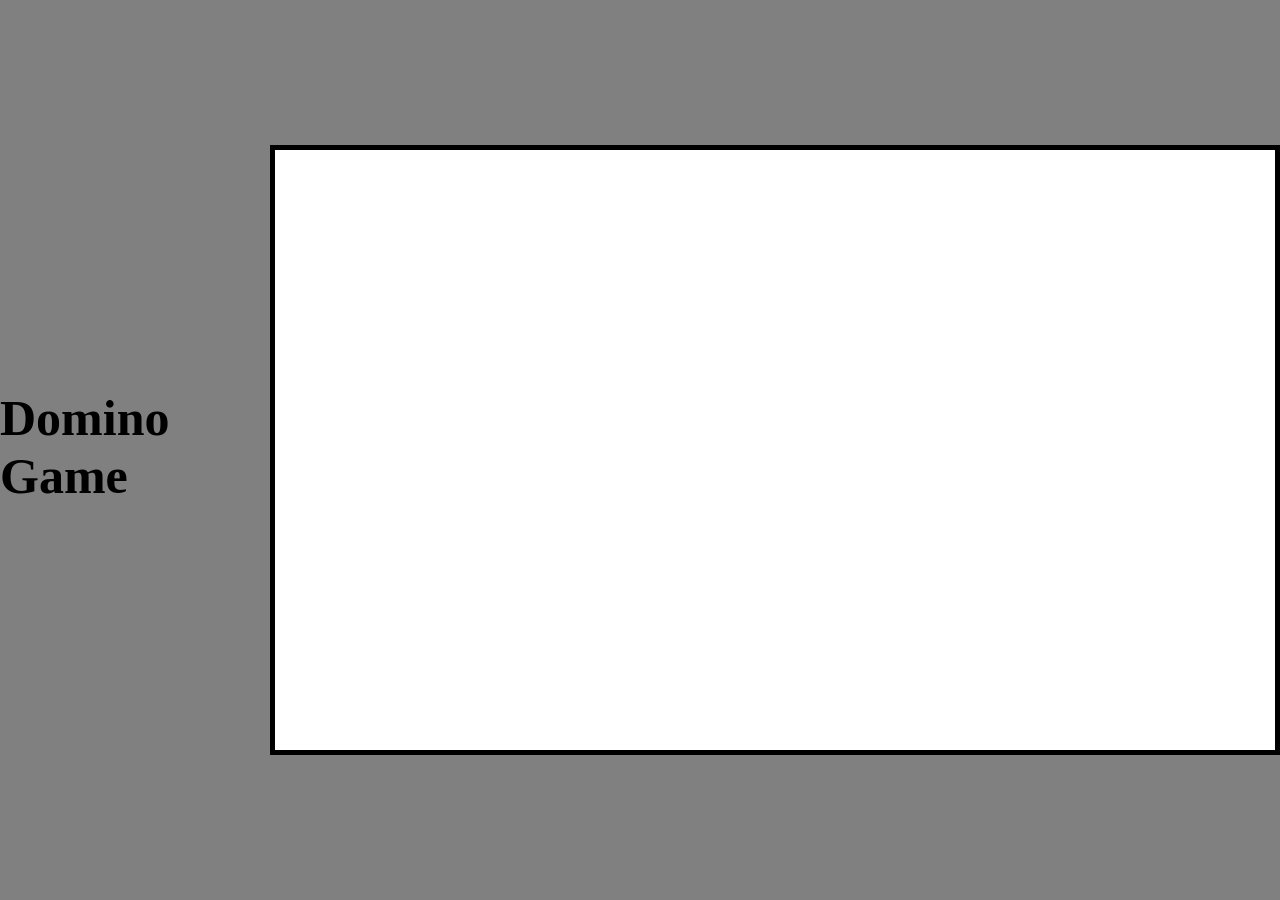
==== Page2.html @ 450f5c34 "Add files via upload" ====
<!DOCTYPE html>
<html lang="en">
<head>
  <meta charset="UTF-8" />
  <meta name="viewport" content="width=device-width, initial-scale=1.0"/>
  <title>Domino Game</title>
  <link rel="stylesheet" href="Domino.css" />
</head>
<body>
        <h1>Domino Game</h1>

        <canvas id="gameCanvas" width="1000" height="600"></canvas>
  <script src="Domino.js"></script>
</body>
</html>
---- Domino.css ----
#menu {
    text-align: center;

    background-color: white;

    padding: 200px;

    border-radius: 20px;

    box-shadow: 0px 0px 20px black;
}

h1 {
    margin-bottom: 40px;

    font-size: 50px;

    color: black;
}

button {
    display: block;

    width: 250px;

    margin: 20px auto;

    padding: 15px;

    font-size: 22px;

    border: none;

    border-radius: 10px;

    background-color: blue;

    color: white;

    cursor: pointer;

    transition: 0.2s;
}

button:hover {
    background-color: darkblue;

    transform: scale(1.05);
}

body {
    margin: 0;

    height: 100vh;

    display: flex;
    justify-content: center;
    align-items: center;

    background-color: grey;
}

#game-container {
    background-color: white;

    padding: 20px;

    border-radius: 20px;
}

#gameCanvas {
    background-color: white;

    border: 5px solid black;
}
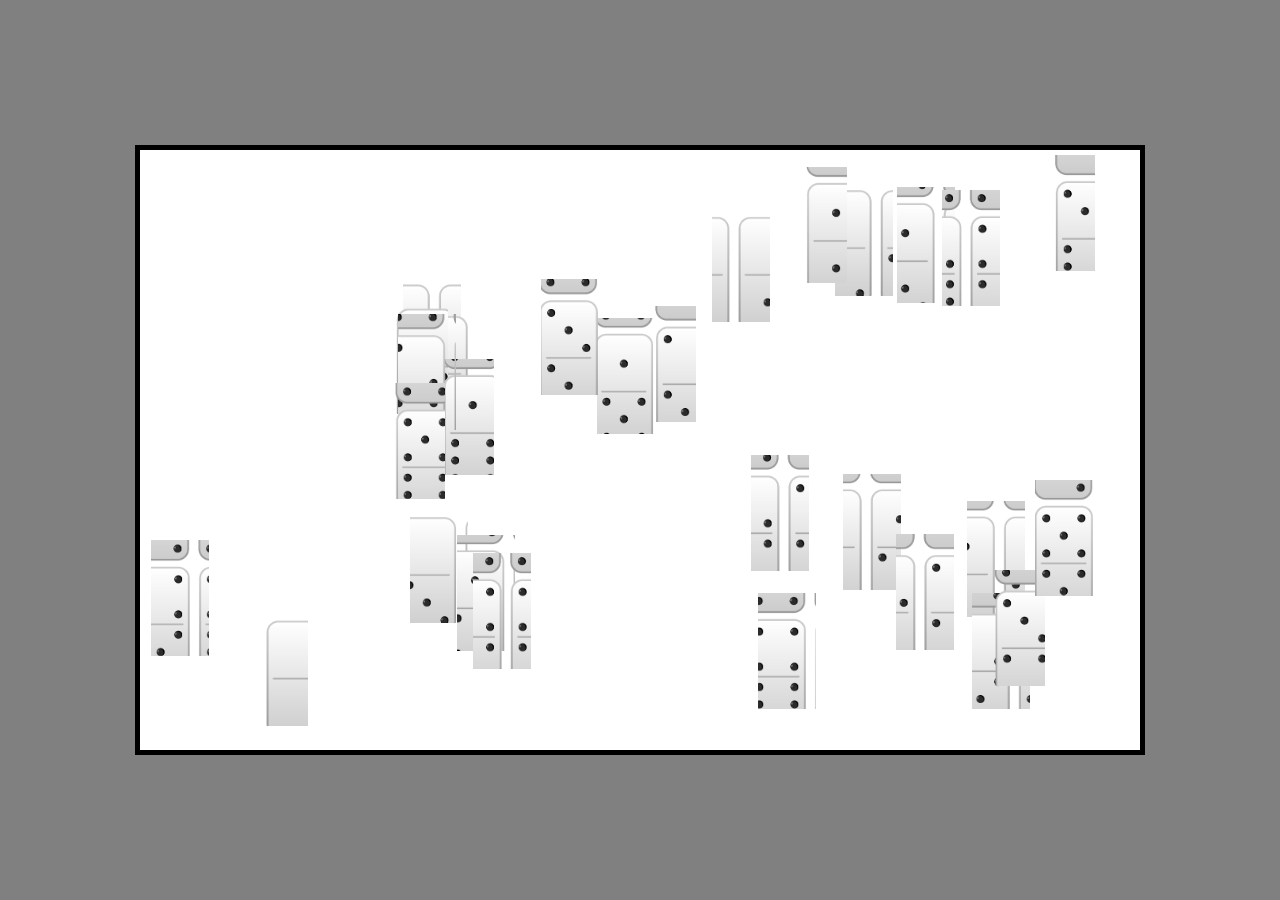
==== commit 9d544c61: "Add files via upload" ====
--- a/Page2.html
+++ b/Page2.html
@@ -1,15 +1,13 @@
 <!DOCTYPE html>
 <html lang="en">
-<head>
-  <meta charset="UTF-8" />
-  <meta name="viewport" content="width=device-width, initial-scale=1.0"/>
-  <title>Domino Game</title>
-  <link rel="stylesheet" href="Domino.css" />
-</head>
-<body>
-        <h1>Domino Game</h1>
-
-        <canvas id="gameCanvas" width="1000" height="600"></canvas>
-  <script src="Domino.js"></script>
-</body>
+  <head>
+    <meta charset="UTF-8" />
+    <meta name="viewport" content="width=device-width, initial-scale=1.0"/>
+    <title>Domino Game</title>
+    <link rel="stylesheet" href="Domino.css" />
+  </head>
+  <body>
+    <canvas id="gameCanvas"></canvas>
+    <script src="Domino2.js"></script>
+  </body>
 </html>
--- a/Domino.css
+++ b/Domino.css
@@ -62,16 +62,16 @@
     background-color: grey;
 }
 
-#game-container {
-    background-color: white;
-
-    padding: 20px;
-
-    border-radius: 20px;
-}
-
 #gameCanvas {
     background-color: white;
 
     border: 5px solid black;
+
+    display: flex;
+    justify-content: center;
+    align-items: center;
+
+    width: 1000px;
+    height: 600px;
 }
+
